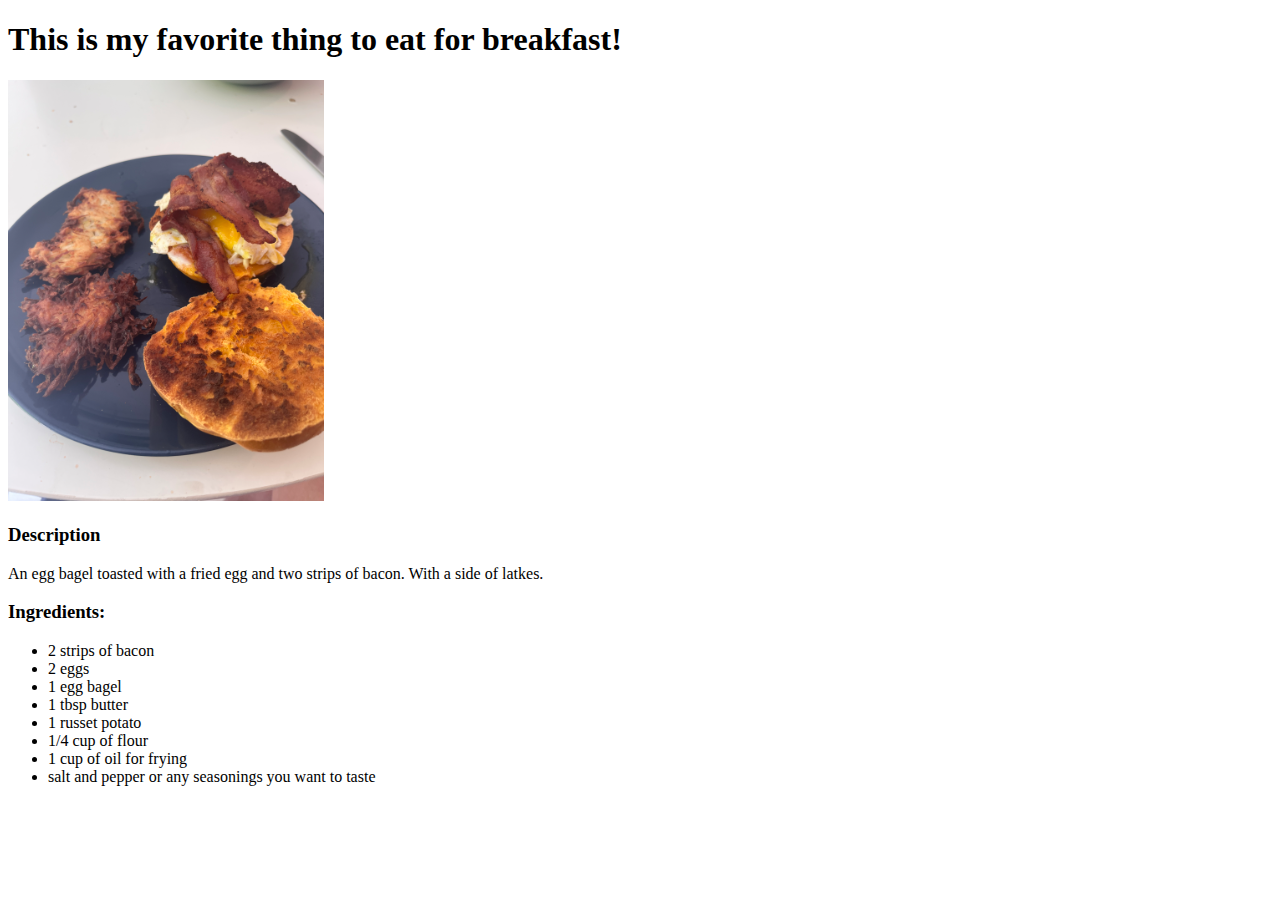
==== recipes/breakfast.html @ 7a120ca3 "FLESHED OUT" ====
<!DOCTYPE html>
<html lang="en">
<head>
    <meta charset="UTF-8">
    <meta name="viewport" content="width=device-width, initial-scale=1.0">
    <title>
        Vicente's Breakfast
    </title>
</head>
<body>
    <h1>
        This is my favorite thing to eat for breakfast!
    </h1>
    <img src="images/71035054357__4F7D52E5-E7DE-4DBD-BDD5-FC5A798AB602.JPG" style="max-width:25%; max-height:25%">
    <h3>Description</h3>
    <p>
        An egg bagel toasted with a fried egg and two strips of bacon.
        With a side of latkes.
    </p>
    <h3>Ingredients:</h3>
    <ul>
        <li>2 strips of bacon</li>
        <li>2 eggs</li>
        <li>1 egg bagel</li>
        <li>1 tbsp butter</li>
        <li>1 russet potato</li>
        <li>1/4 cup of flour</li>
        <li>1 cup of oil for frying</li>
        <li>salt and pepper or any seasonings you want to taste</li>
    </ul>
</body>
</html>
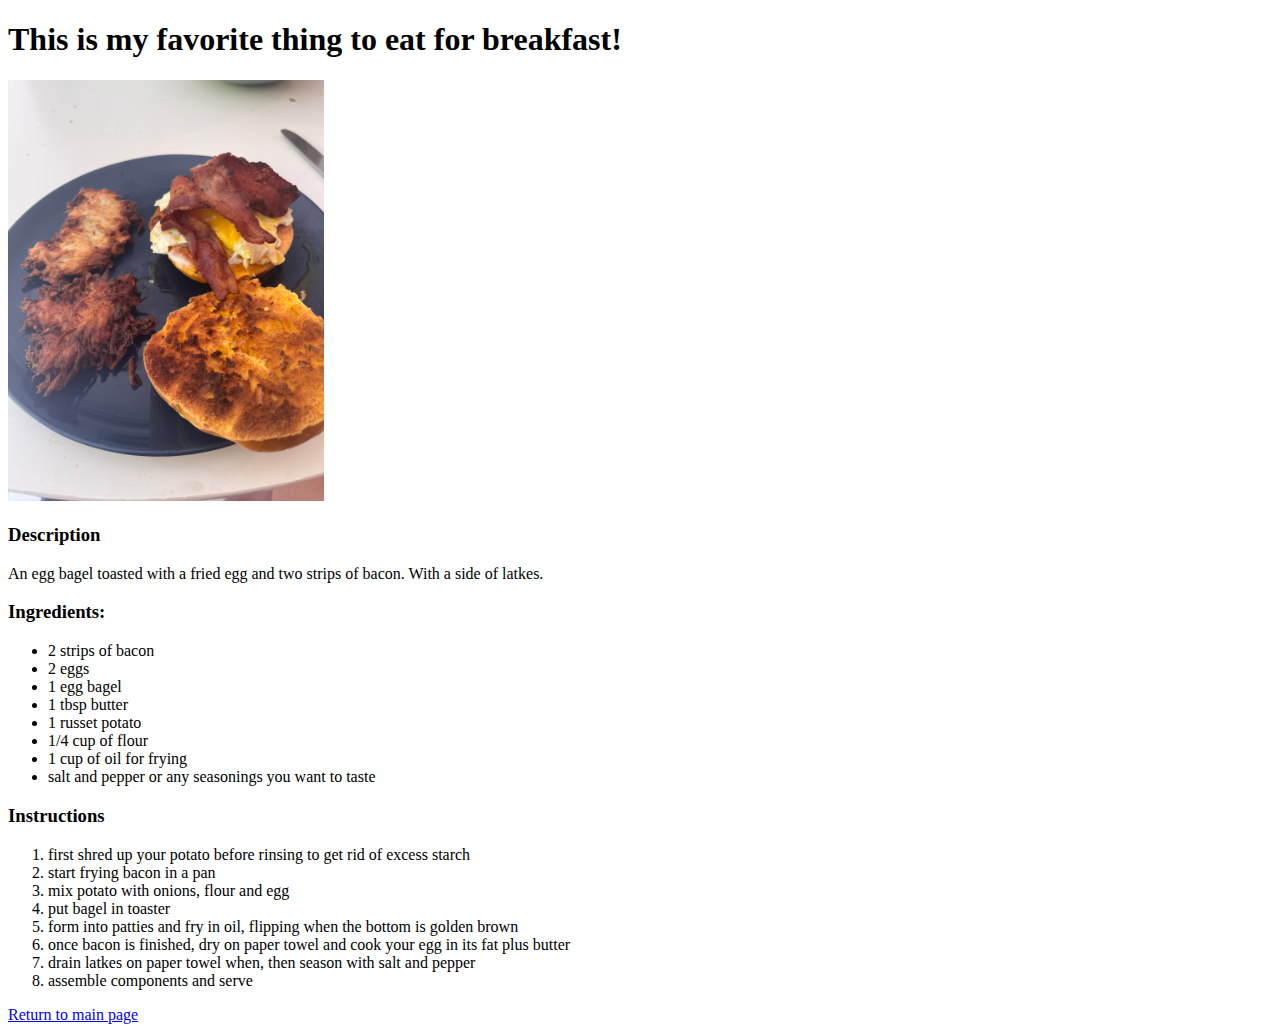
==== commit 41e8e9ff: "DONE FOR NOW" ====
--- a/recipes/breakfast.html
+++ b/recipes/breakfast.html
@@ -28,5 +28,17 @@
         <li>1 cup of oil for frying</li>
         <li>salt and pepper or any seasonings you want to taste</li>
     </ul>
+    <h3>Instructions</h3>
+    <ol>
+        <li>first shred up your potato before rinsing to get rid of excess starch</li>
+        <li>start frying bacon in a pan</li>
+        <li>mix potato with onions, flour and egg</li>
+        <li>put bagel in toaster</li>
+        <li>form into patties and fry in oil, flipping when the bottom is golden brown</li>
+        <li>once bacon is finished, dry on paper towel and cook your egg in its fat plus butter</li>
+        <li>drain latkes on paper towel when, then season with salt and pepper</li>
+        <li>assemble components and serve</li>
+    </ol>
+    <a href="../index.html">Return to main page</a>
 </body>
 </html>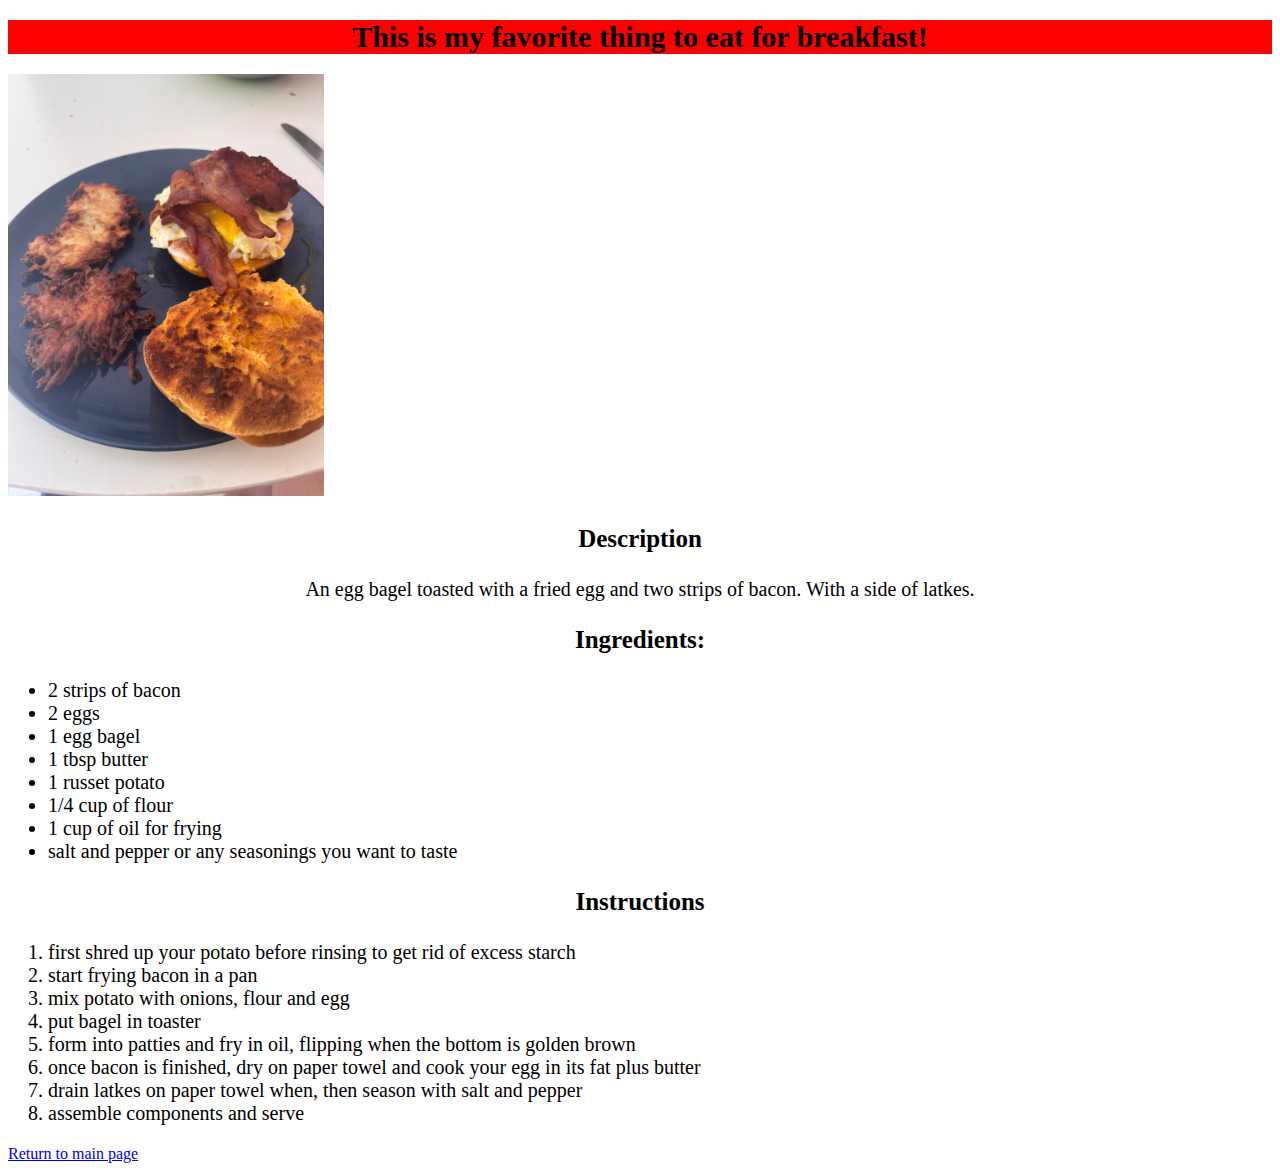
==== commit 6f59aa57: "ADDED CSS AND FORMATTING" ====
--- a/recipes/breakfast.html
+++ b/recipes/breakfast.html
@@ -6,19 +6,25 @@
     <title>
         Vicente's Breakfast
     </title>
+    <link rel="stylesheet" href="../style.css" />
 </head>
 <body>
-    <h1>
+    <h1 class="text"  id="title">
         This is my favorite thing to eat for breakfast!
     </h1>
+    
     <img src="images/71035054357__4F7D52E5-E7DE-4DBD-BDD5-FC5A798AB602.JPG" style="max-width:25%; max-height:25%">
-    <h3>Description</h3>
-    <p>
+    
+    <h3 class="text" id="t2">Description</h3>
+    
+    <p class="text">
         An egg bagel toasted with a fried egg and two strips of bacon.
         With a side of latkes.
     </p>
-    <h3>Ingredients:</h3>
-    <ul>
+   
+    <h3 class="text" id="t2">Ingredients:</h3>
+  
+    <ul class="text" id="list">
         <li>2 strips of bacon</li>
         <li>2 eggs</li>
         <li>1 egg bagel</li>
@@ -28,8 +34,10 @@
         <li>1 cup of oil for frying</li>
         <li>salt and pepper or any seasonings you want to taste</li>
     </ul>
-    <h3>Instructions</h3>
-    <ol>
+    
+    <h3 class="text" id="t2">Instructions</h3>
+    
+    <ol class="text" id="list">
         <li>first shred up your potato before rinsing to get rid of excess starch</li>
         <li>start frying bacon in a pan</li>
         <li>mix potato with onions, flour and egg</li>
@@ -39,6 +47,7 @@
         <li>drain latkes on paper towel when, then season with salt and pepper</li>
         <li>assemble components and serve</li>
     </ol>
+
     <a href="../index.html">Return to main page</a>
 </body>
 </html>--- a/style.css
+++ b/style.css
@@ -0,0 +1,21 @@
+/* style.css */
+
+.text {
+    font-size: 20px;
+    text-align: center;
+}
+
+#list {
+    text-align: left;
+}
+
+#title {
+    font-size: 30px;
+    font-weight: bold;
+    background-color: red;
+}
+
+#t2 {
+    font-size: 25px;
+    font-weight: bold;
+}